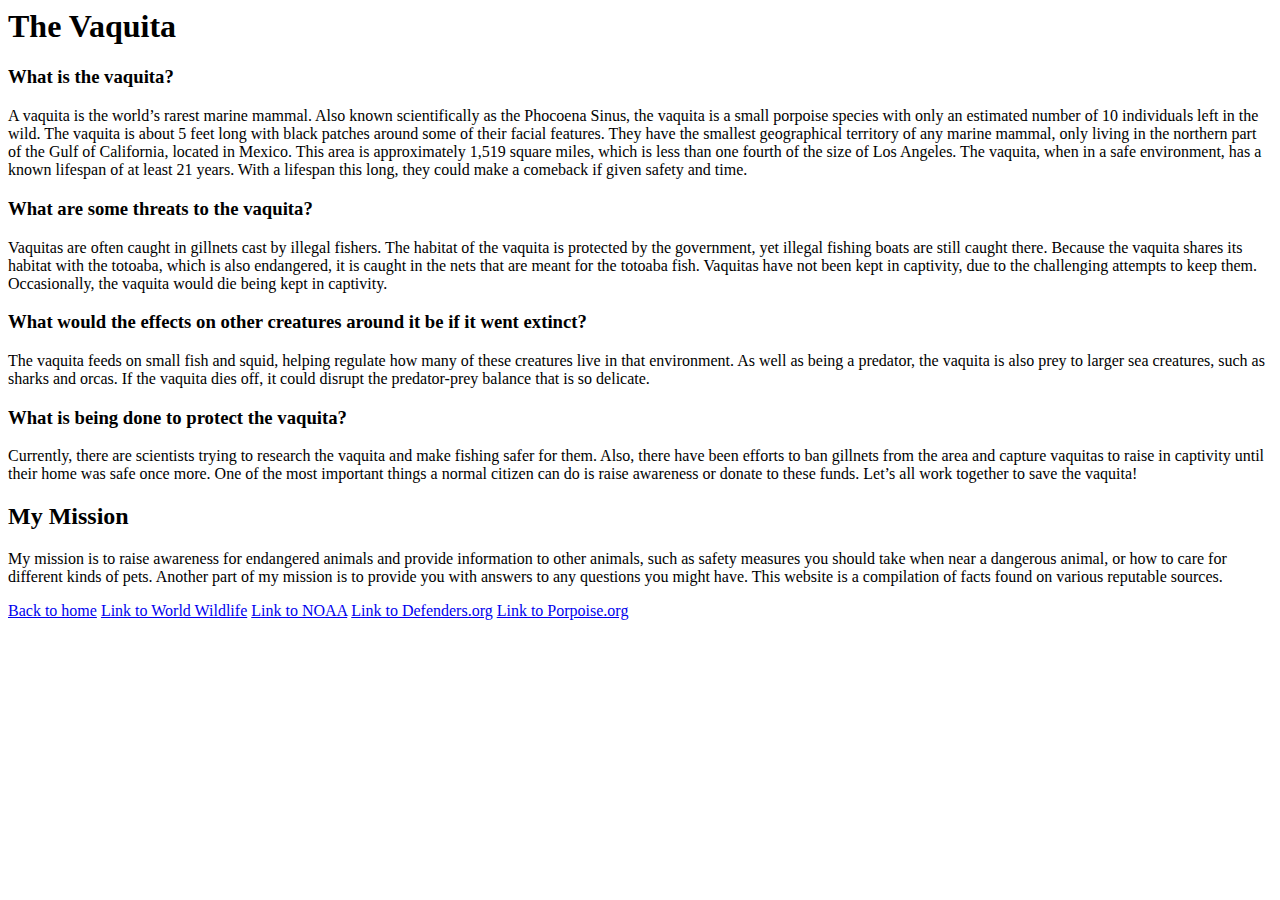
==== vaquita.html @ e93290bd "Add files via upload" ====
<html>

<head>

<title>Endangered animals: Vaquita</title>

</head>

<body>

<header>

<h1>The Vaquita</h1>

</header>

<h3>What is the vaquita?</h3>

<p>A vaquita is the world’s rarest marine mammal. Also known scientifically as the Phocoena Sinus, the vaquita is a small porpoise species with only an estimated number of 10 individuals left in the wild. The vaquita is about 5 feet long with black patches around some of their facial features. They have the smallest geographical territory of any marine mammal, only living in the northern part of the Gulf of California, located in Mexico. This area is approximately 1,519 square miles, which is less than one fourth of the size of Los Angeles. The vaquita, when in a safe environment, has a known lifespan of at least 21 years. With a lifespan this long, they could make a comeback if given safety and time.</p>

<h3>What are some threats to the vaquita?</h3>

<p>Vaquitas are often caught in gillnets cast by illegal fishers. The habitat of the vaquita is protected by the government, yet illegal fishing boats are still caught there. Because the vaquita shares its habitat with the totoaba, which is also endangered, it is caught in the nets that are meant for the totoaba fish. Vaquitas have not been kept in captivity, due to the challenging attempts to keep them. Occasionally, the vaquita would die being kept in captivity.</p>

<h3>What would the effects on other creatures around it be if it went extinct?</h3>

<p>The vaquita feeds on small fish and squid, helping regulate how many of these creatures live in that environment. As well as being a predator, the vaquita is also prey to larger sea creatures, such as sharks and orcas. If the vaquita dies off, it could disrupt the predator-prey balance that is so delicate.</p>

<h3>What is being done to protect the vaquita?</h3>

<p>Currently, there are scientists trying to research the vaquita and make fishing safer for them. Also, there have been efforts to ban gillnets from the area and capture vaquitas to raise in captivity until their home was safe once more. One of the most important things a normal citizen can do is raise awareness or donate to these funds. Let’s all work together to save the vaquita!</p>

<footer>

<h2>My Mission</h2>

<p>My mission is to raise awareness for endangered animals and provide information to other animals, such as safety measures you should take when near a dangerous animal, or how to care for different kinds of pets. Another part of my mission is to provide you with answers to any questions you might have. This website is a compilation of facts found on various reputable sources.</p>

    <a href=./index.html> Back to home</a>
    
<a href=https://www.worldwildlife.org/species/vaquita target=_blank>Link to World Wildlife</a>
<a href=https://www.fisheries.noaa.gov/species/vaquita target=_blank>Link to NOAA</a>
<a href=https://defenders.org/wildlife/vaquita#:~:text=The%20main%20threat%20to%20vaquitas,getting%20off%20with%20minimal%20consequences target=_blank>Link to Defenders.org</a>
<a href=https://porpoise.org/knowledge-base/are-any-vaquitas-kept-in-zoos-or-aquariums-in-captivity/#:~:text=There%20are%20currently%20no%20vaquitas,fatal%20for%20these%20sensitive%20animals target=_blank>Link to Porpoise.org</a>

</footer>

</body>

</html>
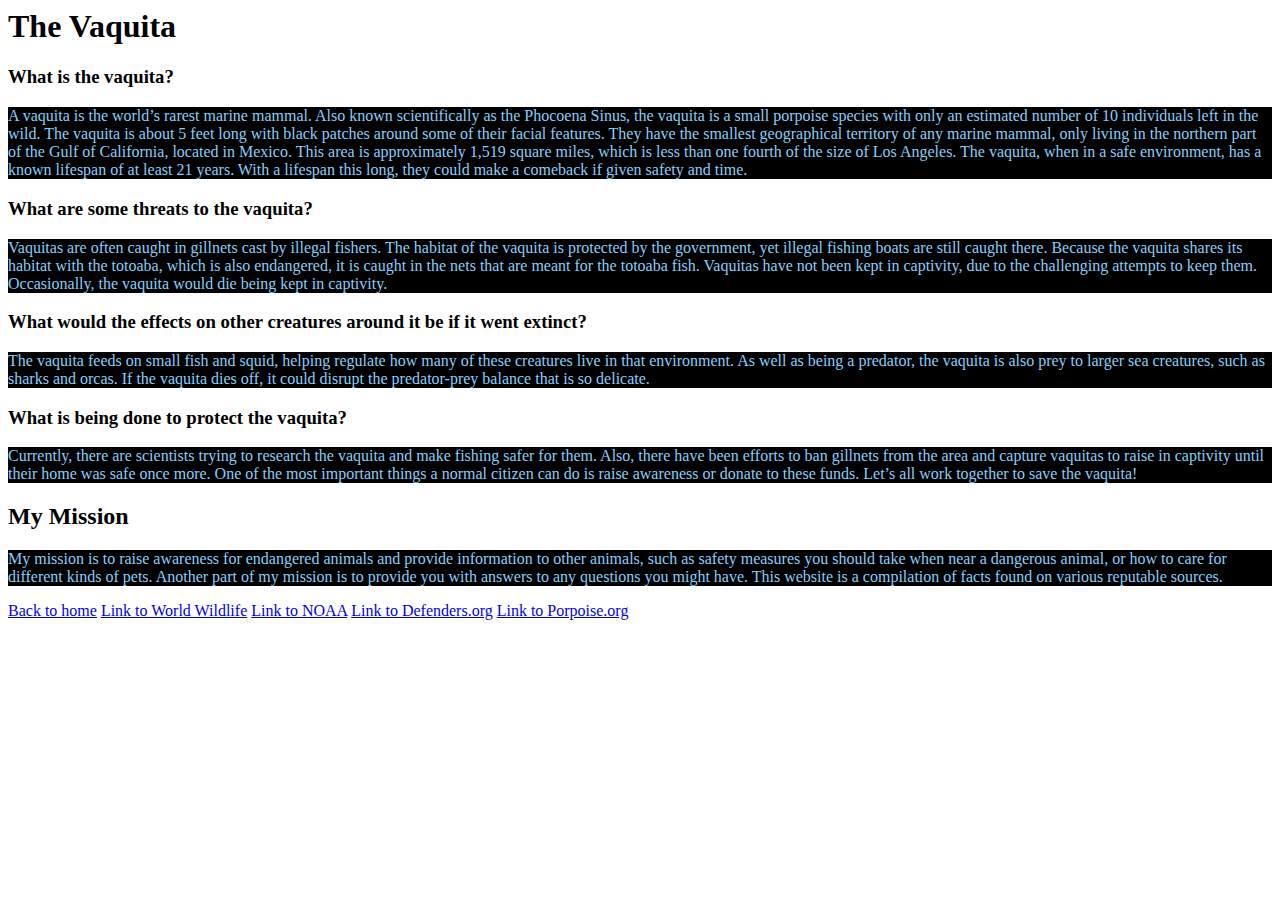
==== commit 1665c504: "new" ====
--- a/vaquita.html
+++ b/vaquita.html
@@ -3,7 +3,7 @@
 <head>
 
 <title>Endangered animals: Vaquita</title>
-
+<link href="./vaquita.css" type="text/css" rel="stylesheet"
 </head>
 
 <body>
--- a/vaquita.css
+++ b/vaquita.css
@@ -0,0 +1 @@
+p{color:lightskyblue; background-color:black;}